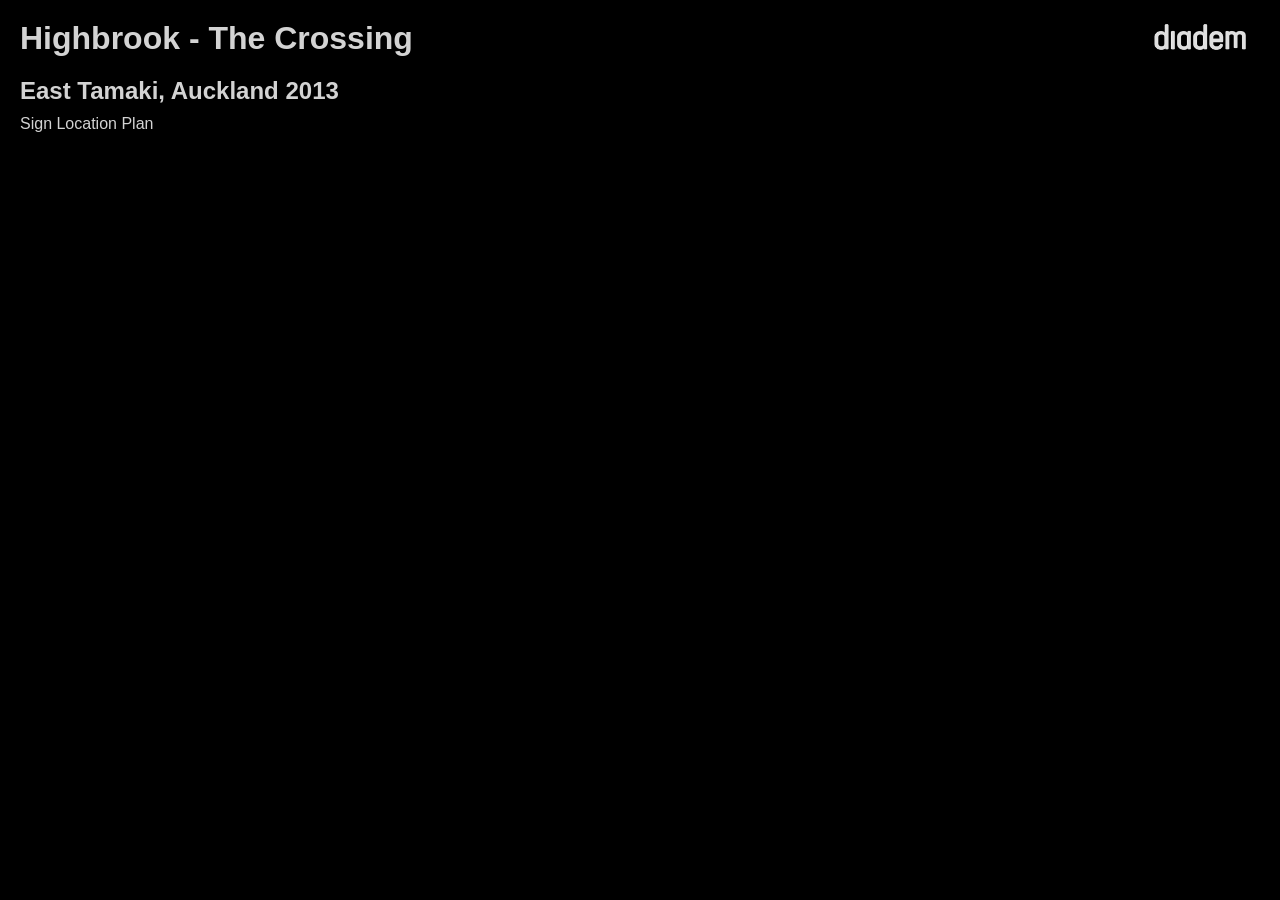
==== index.html @ 03ef3a21 "Add files via upload" ====
<!DOCTYPE html>
<html lang="en">
<head>
    <title>Highbrook - The Crossing</title>

    <script src="https://cesium.com/downloads/cesiumjs/releases/1.105.1/Build/Cesium/Cesium.js"></script>
    <link href="https://cesium.com/downloads/cesiumjs/releases/1.105.1/Build/Cesium/Widgets/widgets.css" rel="stylesheet">
    <link rel="stylesheet" type="text/css" href="styles.css">

</head>
<body>
    <header>
        <h1>Highbrook - The Crossing</h1>
        <h2>East Tamaki, Auckland 2013</h2>
        <p>Sign Location Plan</p>
        <img class="logo" src="img/Diadem_logo.jpg" width="100px" alt="Diadem logo">
    </header>
    <div id="introWindow">Use your mouse buttons to orbit around the scene.<br>Select a location marker for more details on each sign type.</div>
    <div id="cesiumContainer" class="fullSize"></div>
    <footer>
    </footer>

<script src="main.js"></script>
</body>
</html>
---- styles.css ----
body {
    margin: 0;
    background-color: black;
}

header {
    color: lightgrey;
    font-family: Arial, Helvetica, sans-serif;
    padding-left: 20px;
    padding-top: 20px;
}

footer {
    color: lightgrey;
    font-family: Arial, Helvetica, sans-serif;
    padding-right: 20px;
    text-align: right;
}

p {
  margin: 0;
  padding-top: 10px;
}

h1 {
    margin: 0;
    padding-bottom: 0px;
}

h2 {
  margin: 0;
  padding-top: 20px;
}

h3 {
    margin: 0;
    padding-bottom: 0px;
    padding-top: 5px;
}

.logo {
    float: right;
    padding: 10px;
    position: relative;
    bottom: 120px;
    right: 20px;
}

div#cesiumContainer.fullSize {
  margin: 0;
  padding: 0px;
}

a {
  color: rgb(255, 255, 255); /* Sets the link text color to blue */
  text-decoration: underline; /* Adds an underline to the link text */
  font-weight: regular; /* Sets the link text weight to bold */
}

a:hover, a:active {
  font-weight: bold; /* Sets the link text weight to bold */
}

#introWindow {
  display: none;
  position: fixed;
  top: 50%;
  left: 50%;
  transform: translate(-50%, -50%);
  background-color: #000000;
  color: lightgrey;
  font-family: Arial, Helvetica, sans-serif;
  padding: 20px;
  border: 1px solid #ccc;
  border-radius: 4px;
  transition: opacity 1s ease-in-out;
  z-index: 9999;
}

.custom-infobox {
    font-family: Arial, Helvetica, sans-serif;
    color: rgb(172, 171, 171);
    position: absolute;
    right: -100%;
    top: 250px;
    border-radius: 10px;
    border: medium solid rgb(77, 78, 80);
    padding-top: 30px;
    background: rgba(10, 10, 10, 0.8);
    box-shadow: -3px 5px 5px rgba(0, 0, 0, 0.4);
  }

  .custom-infobox::before {
    content: "SIGN DETAILS"; /* add the title text */
    font-weight: bold;
    position: absolute; /* position the title bar absolutely */
    top: 0; /* position the title bar at the top of the container */
    left: 0; /* position the title bar at the left of the container */
    width: 100%; /* set the width of the title bar to 100% of the container */
    height: 30px; /* set the height of the title bar */
    background: rgba(10, 10, 10, 0.8); /* set the background color of the title bar */
    border-top-left-radius: 5px; /* add rounded corners to the top left and right of the title bar */
    border-top-right-radius: 5px;
    text-align: left; /* center the title text horizontally */
    line-height: 30px; /* center the title text vertically */
    padding-left: 20px;
  }
  
  .top-div {
    width: 600px; /* set the width of the title bar to 100% of the container */
    height: 450px; /* set the height of the title bar */
    background-color: #3b485d;
    padding: 0px;
  }
  
  /* Style for the second div */
  .bot-div {
    font-family: Arial, Helvetica, sans-serif;
    color: rgb(172, 171, 171);
    width: 250px; /* set the width of the title bar to 100% of the container */
    height: 150px; /* set the height of the title bar */
    background-color: none;
    padding: 20px;
    float: left;
  }

  .rightSide-div {
    font-family: Arial, Helvetica, sans-serif;
    color: rgb(172, 171, 171);
    width: 250px; /* set the width of the title bar to 100% of the container */
    height: 170px; /* set the height of the title bar */
    background-color: none;
    padding: 20px;
    float: right;
  }

  .custom-infobox.open {
    display: block;
    position: fixed;
    right: -100%; /* Start offscreen */
    animation: slide-in 1s forwards; /* Animate in for 1 second */

  }

  .custom-infobox.close {
    animation: slide-out 1s forwards;
  }
  
  @keyframes slide-in {
    100% {
      right: 0; /* Move to right-hand side */
    }
  }
  
  @keyframes slide-out {
    0% {
      right: 0;
    }
    100% {
      right: -100%;
    }
  }

  @keyframes slide-in-QRwindow {
    100% {
      top: 400px;
    }
  }
  
  @keyframes slide-out-QRwindow {
    0% {
      top: 400PX;
    }
    100% {
      top: -100%;
    }

  }
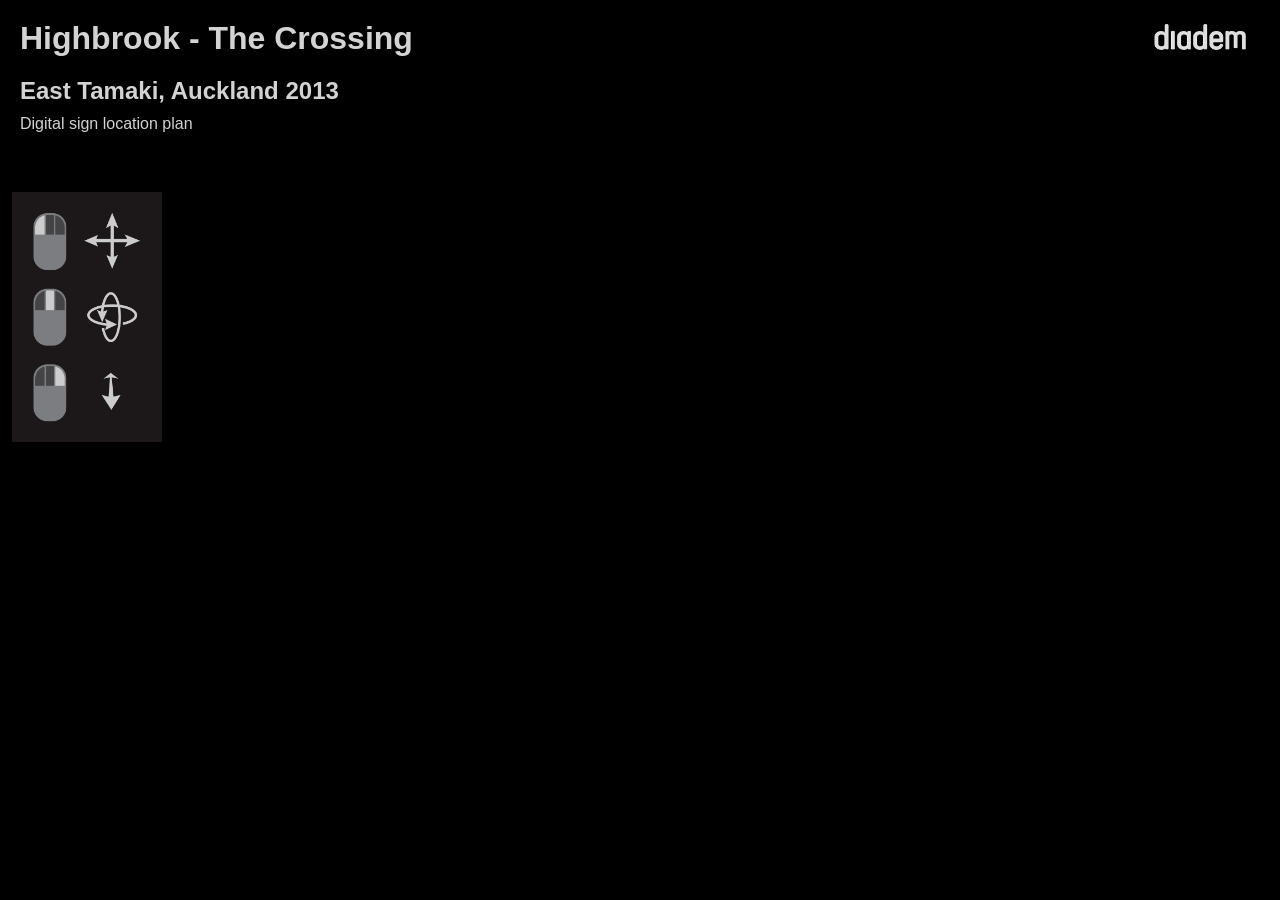
==== commit 4dcd401b: "Add files via upload" ====
--- a/index.html
+++ b/index.html
@@ -12,9 +12,10 @@
     <header>
         <h1>Highbrook - The Crossing</h1>
         <h2>East Tamaki, Auckland 2013</h2>
-        <p>Sign Location Plan</p>
+        <p>Digital sign location plan</p>
         <img class="logo" src="img/Diadem_logo.jpg" width="100px" alt="Diadem logo">
     </header>
+    <div class="small-window"></div>
     <div id="introWindow">Use your mouse buttons to orbit around the scene.<br>Select a location marker for more details on each sign type.</div>
     <div id="cesiumContainer" class="fullSize"></div>
     <footer>
--- a/styles.css
+++ b/styles.css
@@ -59,6 +59,21 @@
 
 a:hover, a:active {
   font-weight: bold; /* Sets the link text weight to bold */
+}
+
+.small-window {
+  width: 150px; /* Set the desired width */
+  height: 250px; /* Set the desired height */
+  background-image: url('img/Mouse_controls.png'); /* Replace with your image URL */
+  background-size: cover; /* Cover the entire div */
+  background-position: center; /* Center the image */
+  border: 2px solid #000; /* Optional border */
+  position: absolute; /* Change to absolute positioning */
+  top: 190px; /* Position from the bottom */
+  left: 10px; /* Position from the left */
+  z-index: 10; /* Ensure it overlaps other elements */
+  opacity: 0.8; /* Set opacity to make the whole window semi-transparent */
+
 }
 
 #introWindow {
